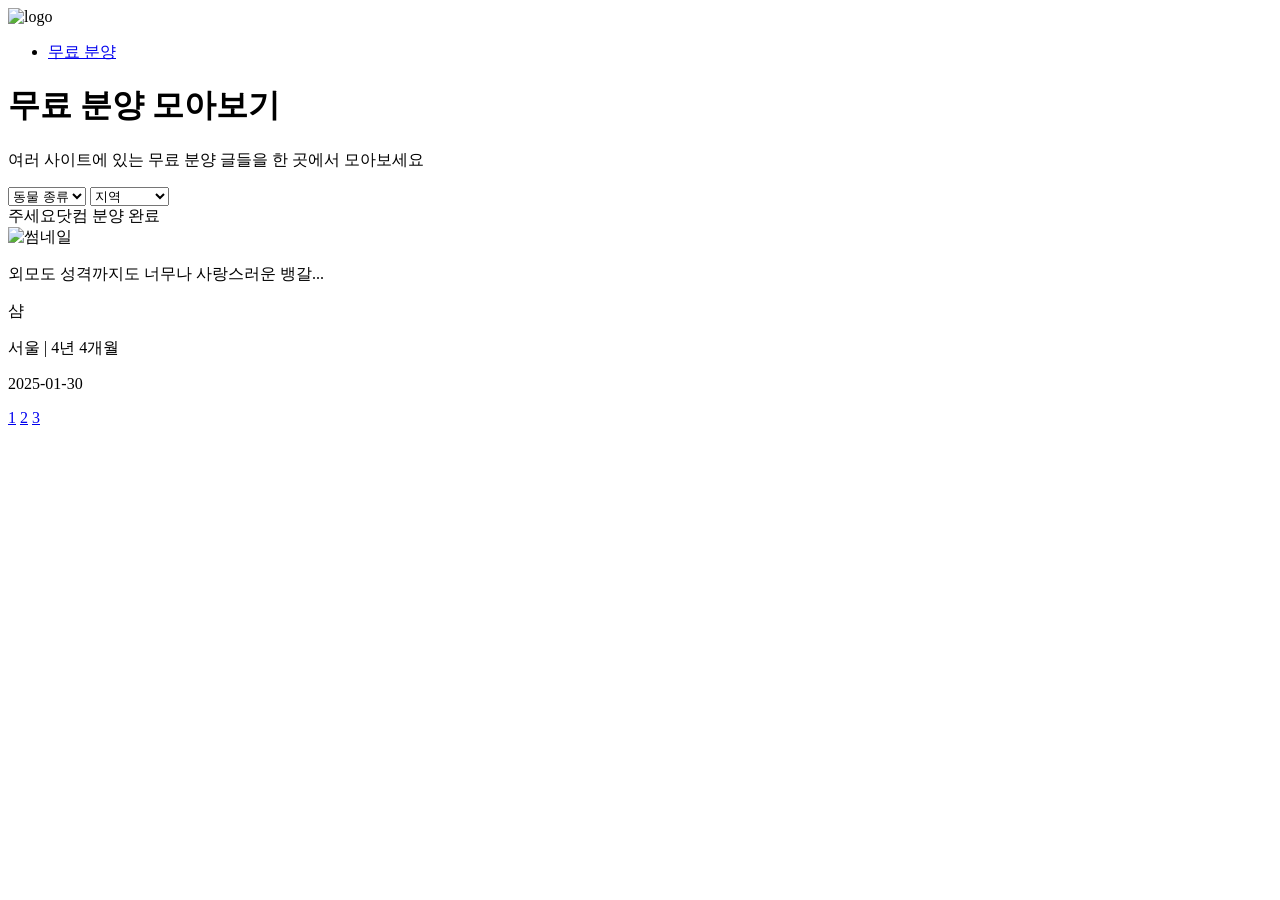
==== src/main/resources/templates/adoption.html @ 43d77ffe "feat: 미리보기에서 날짜와 조회수를 표시하도록 구현" ====
<!DOCTYPE html>
<html xmlns:th="http://www.thymeleaf.org">
<head>
    <meta charset="UTF-8">
    <meta name="viewport" content="width=device-width, initial-scale=1.0">
    <title>무료 분양 모아보기</title>
    <link rel="stylesheet" href="https://cdnjs.cloudflare.com/ajax/libs/font-awesome/6.0.0-beta3/css/all.min.css">
    <link rel ="stylesheet" type ="text/css" th:href="@{/css/styles.css}">
</head>
<body>
<!-- Header -->
<div class="container">
    <header class="navbar">
        <div class="logo">
            <img th:src="@{/image/logo.png}" alt="logo">
        </div>
        <nav>
            <ul>
                <li><a href="/free-adoption">무료 분양 </a></li>
<!--                <li><a href="#">분실된 동물들</a></li>-->
<!--                <li><a href="#">분실 목격된 동물들</a></li>-->
            </ul>
        </nav>
    </header>

</div>

<!-- Main Section -->
<main>
    <div class="container">
        <!-- Title -->
        <h1 class="page-title">무료 분양 모아보기</h1>
        <p class="subtitle">여러 사이트에 있는 무료 분양 글들을 한 곳에서 모아보세요</p>

        <!-- Filters -->
        <div class="filters">
            <select>
                <option value="all">동물 종류</option>
                <option value="dog">강아지</option>
                <option value="cat">고양이</option>
            </select>
            <select>
                <option value="all">지역</option>
                <option value="seoul">서울</option>
                <option value="ny">New York</option>
            </select>
        </div>

        <!-- Item List -->
        <div class="item-list" >
            <div class="item" th:each= "adoption: ${adoptions.content}">
                <!-- 태그 -->
                <div class="top-bar">
                    <div class="tags">
                        <span class="tag species" th:text="${adoption.species.korean}"></span>
                        <span class="tag source" th:text="${adoption.source.korean}">주세요닷컴</span>
                        <span class="tag adoptionStatus" th:text="${adoption.adoptionStatus.korean}">분양 완료</span>
                    </div>
                    <div class="viewCount"
                    th:text="${'조회수:' + adoption.viewCount}"></div>
                </div>

                <!-- 카드 내용 -->
                <div class="card-body">
                    <img th:src="${adoption.thumbnailUrl}" alt="썸네일">
                    <div class="info">
                        <p class="title" th:text="${adoption.title}">외모도 성격까지도 너무나 사랑스러운 뱅갈...</p>
                        <p class="breed"  th:text="${adoption.breed}">샴</p>
                        <p class="detail region" th:text="${adoption.region + ' | ' + adoption.age}">서울 | 4년 4개월</p>
                        <p class="detail time" th:text="${#temporals.format(adoption.createdAt, 'yyyy-MM-dd')}">2025-01-30</p>
                    </div>
                </div>
            </div>
        </div>

        <!-- Pagination -->
        <div class="pagination">
<!--            <a href="#" class="prev">&lt;</a> &lt;!&ndash; '<' &ndash;&gt;-->
            <a href="#" class="page active">1</a>
            <a href="#" class="page">2</a>
            <a href="#" class="page">3</a>
<!--            <a href="#" class="next">&gt;</a> &lt;!&ndash; '>' &ndash;&gt;-->
        </div>
    </div>
</main>
</body>
</html>
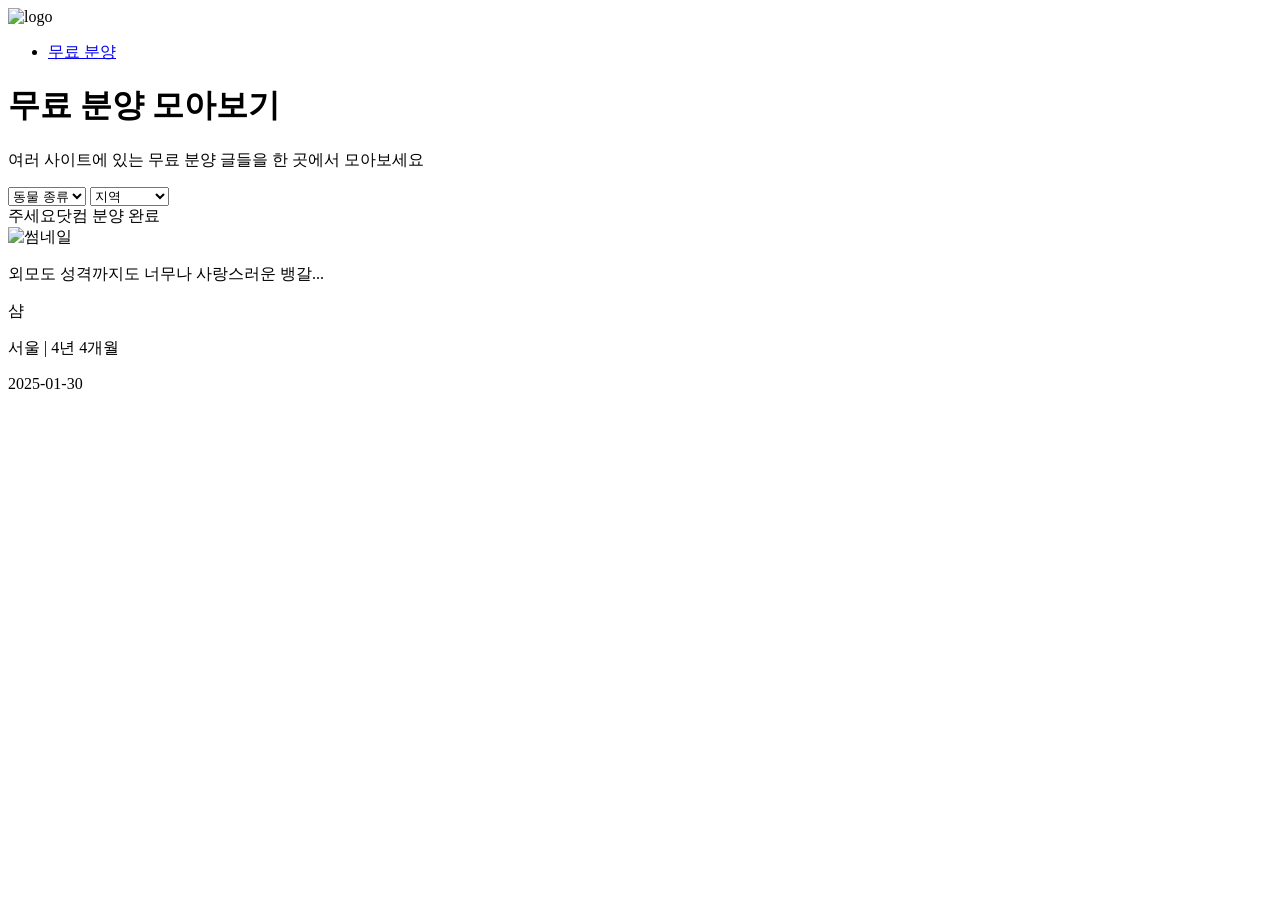
==== commit 670a1d88: "feat: 화면 아래에 현재 페이지와 이동할 수 있는 페이지가 보여지도록 구현" ====
--- a/src/main/resources/templates/adoption.html
+++ b/src/main/resources/templates/adoption.html
@@ -48,7 +48,7 @@
 
         <!-- Item List -->
         <div class="item-list" >
-            <div class="item" th:each= "adoption: ${adoptions.content}">
+            <div class="item" th:each= "adoption: ${adoptionPages.content}">
                 <!-- 태그 -->
                 <div class="top-bar">
                     <div class="tags">
@@ -74,12 +74,24 @@
         </div>
 
         <!-- Pagination -->
+        <!-- Pagination -->
         <div class="pagination">
-<!--            <a href="#" class="prev">&lt;</a> &lt;!&ndash; '<' &ndash;&gt;-->
-            <a href="#" class="page active">1</a>
-            <a href="#" class="page">2</a>
-            <a href="#" class="page">3</a>
-<!--            <a href="#" class="next">&gt;</a> &lt;!&ndash; '>' &ndash;&gt;-->
+            <!-- 이전 페이지 번호들 -->
+            <a th:each="pageNum : ${pageInfo.prevPages}"
+               th:href="@{/free-adoption(page=${pageNum - 1}, size=${adoptionPages.size}, sort=${sort})}"
+               th:text="${pageNum}"
+               class="page">
+            </a>
+
+            <!-- 현재 페이지 번호 -->
+            <span class="page active" th:text="${pageInfo.currentPage}"></span>
+
+            <!-- 다음 페이지 번호들 -->
+            <a th:each="pageNum : ${pageInfo.nextPages}"
+               th:href="@{/free-adoption(page=${pageNum - 1}, size=${adoptionPages.size}, sort=${sort})}"
+               th:text="${pageNum}"
+               class="page">
+            </a>
         </div>
     </div>
 </main>
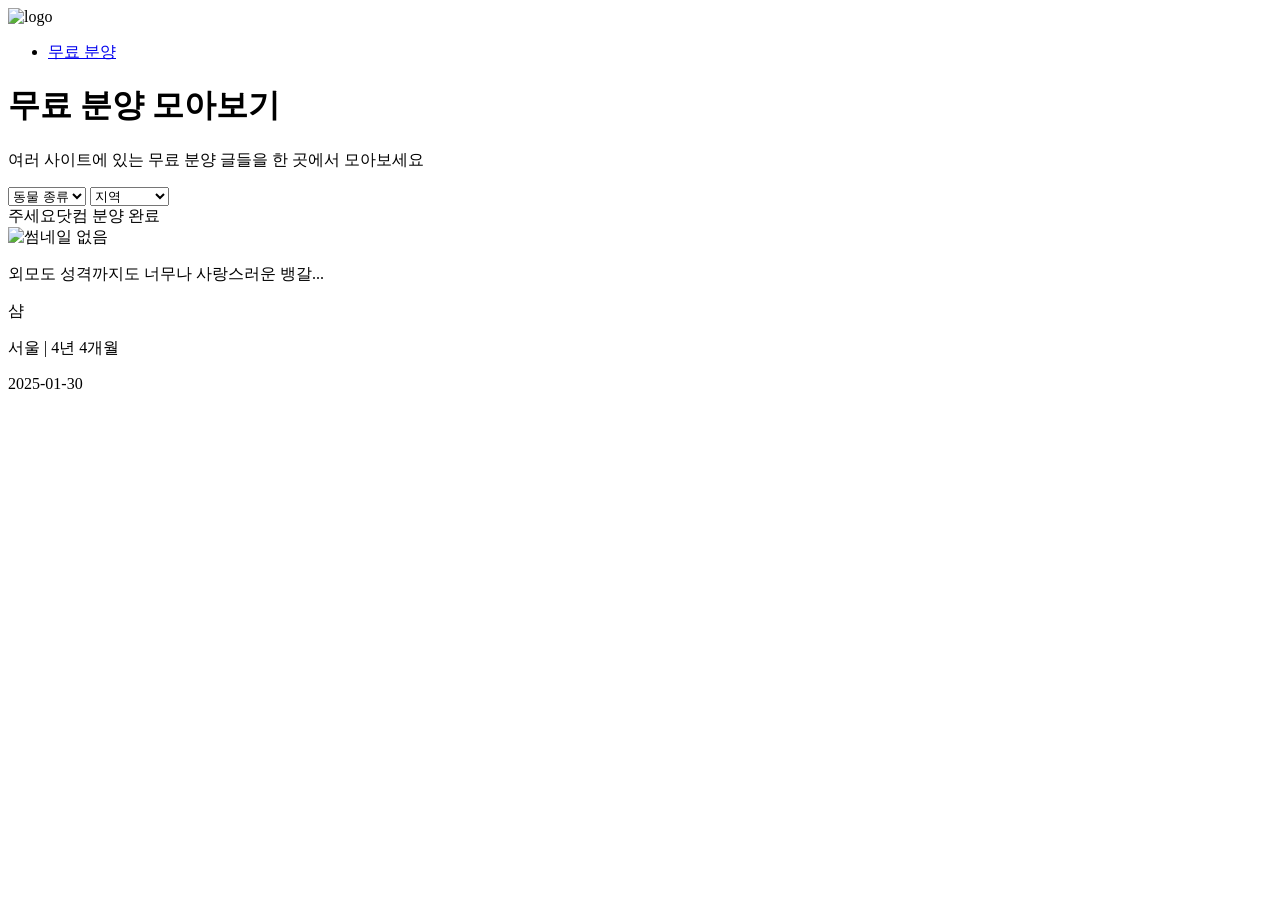
==== commit 8c620d9c: "refactor: 태그의 배경을 서버에서 수신한 데이터를 통해 지정되도록 수정" ====
--- a/src/main/resources/templates/adoption.html
+++ b/src/main/resources/templates/adoption.html
@@ -6,6 +6,7 @@
     <title>무료 분양 모아보기</title>
     <link rel="stylesheet" href="https://cdnjs.cloudflare.com/ajax/libs/font-awesome/6.0.0-beta3/css/all.min.css">
     <link rel ="stylesheet" type ="text/css" th:href="@{/css/styles.css}">
+    <script th:src="@{/js/adoption.js}"></script>
 </head>
 <body>
 <!-- Header -->
@@ -48,13 +49,20 @@
 
         <!-- Item List -->
         <div class="item-list" >
-            <div class="item" th:each= "adoption: ${adoptionPages.content}">
+            <div class="item"
+                 th:each="adoption : ${adoptionPages.content}"
+                 th:attr="data-id=${adoption.id}, data-url=${adoption.originalUrl}"
+                 onclick="clickAdoption(this)">
                 <!-- 태그 -->
                 <div class="top-bar">
                     <div class="tags">
-                        <span class="tag species" th:text="${adoption.species.korean}"></span>
+                        <span class="tag species"
+                              th:text="${adoption.species.korean}"
+                              th:style="${'background-color: '+ adoption.species.color}"></span>
                         <span class="tag source" th:text="${adoption.source.korean}">주세요닷컴</span>
-                        <span class="tag adoptionStatus" th:text="${adoption.adoptionStatus.korean}">분양 완료</span>
+                        <span class="tag adoptionStatus"
+                              th:text="${adoption.adoptionStatus.korean}"
+                              th:style="${'background-color: '+ adoption.adoptionStatus.color}">분양 완료</span>
                     </div>
                     <div class="viewCount"
                     th:text="${'조회수:' + adoption.viewCount}"></div>
@@ -62,7 +70,7 @@
 
                 <!-- 카드 내용 -->
                 <div class="card-body">
-                    <img th:src="${adoption.thumbnailUrl}" alt="썸네일">
+                    <img th:src="${adoption.thumbnailUrl}" alt="썸네일 없음">
                     <div class="info">
                         <p class="title" th:text="${adoption.title}">외모도 성격까지도 너무나 사랑스러운 뱅갈...</p>
                         <p class="breed"  th:text="${adoption.breed}">샴</p>
@@ -78,7 +86,7 @@
         <div class="pagination">
             <!-- 이전 페이지 번호들 -->
             <a th:each="pageNum : ${pageInfo.prevPages}"
-               th:href="@{/free-adoption(page=${pageNum - 1}, size=${adoptionPages.size}, sort=${sort})}"
+               th:href="@{/free-adoption(page=${pageNum})}"
                th:text="${pageNum}"
                class="page">
             </a>
@@ -88,7 +96,7 @@
 
             <!-- 다음 페이지 번호들 -->
             <a th:each="pageNum : ${pageInfo.nextPages}"
-               th:href="@{/free-adoption(page=${pageNum - 1}, size=${adoptionPages.size}, sort=${sort})}"
+               th:href="@{/free-adoption(page=${pageNum})}"
                th:text="${pageNum}"
                class="page">
             </a>
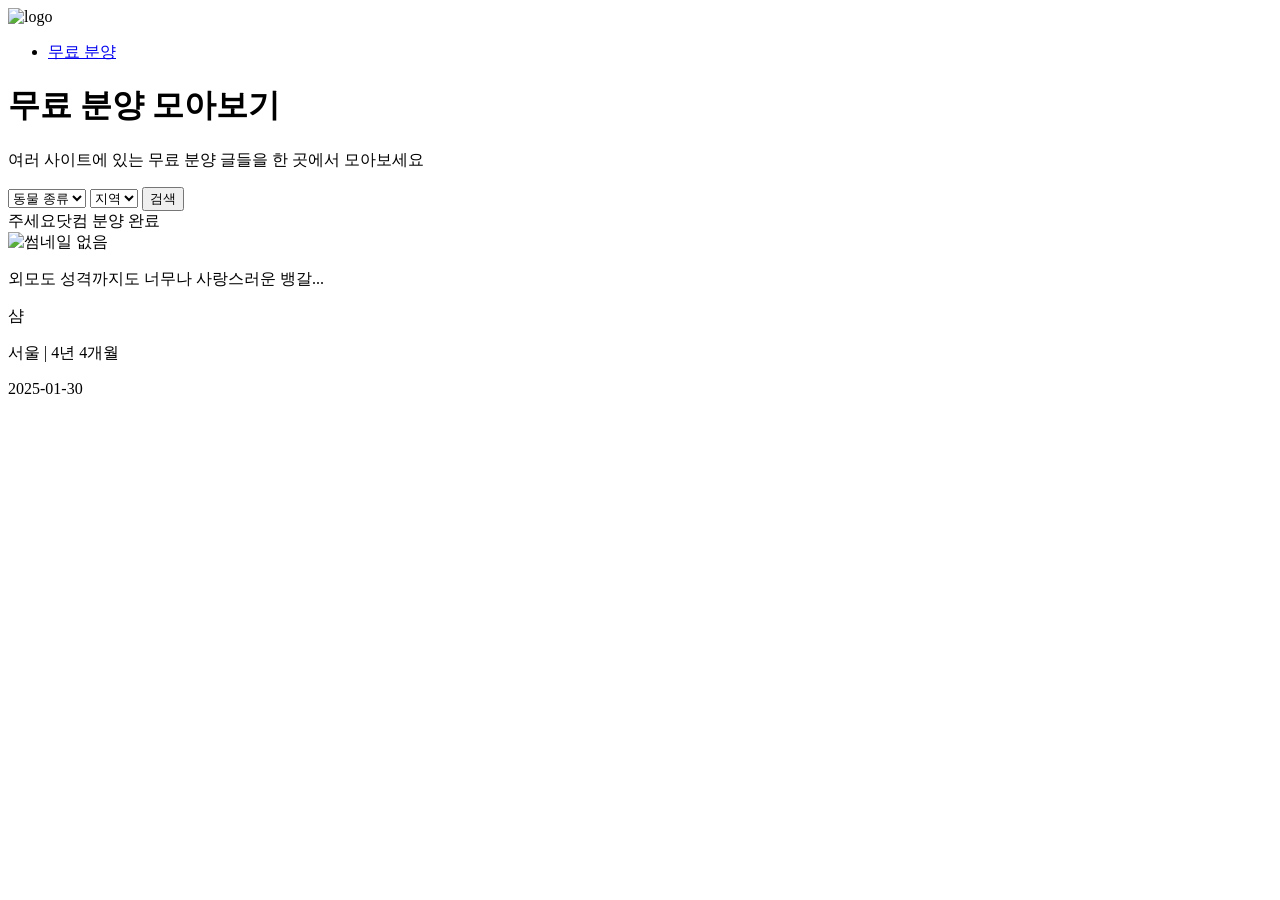
==== commit 5753671c: "feat: 동물 종류, 지역에 따른 검색 필터링 구현" ====
--- a/src/main/resources/templates/adoption.html
+++ b/src/main/resources/templates/adoption.html
@@ -6,7 +6,7 @@
     <title>무료 분양 모아보기</title>
     <link rel="stylesheet" href="https://cdnjs.cloudflare.com/ajax/libs/font-awesome/6.0.0-beta3/css/all.min.css">
     <link rel ="stylesheet" type ="text/css" th:href="@{/css/styles.css}">
-    <script th:src="@{/js/adoption.js}"></script>
+    <script th:src="@{/js/adoptionPage.js}"></script>
 </head>
 <body>
 <!-- Header -->
@@ -35,16 +35,24 @@
 
         <!-- Filters -->
         <div class="filters">
-            <select>
-                <option value="all">동물 종류</option>
-                <option value="dog">강아지</option>
-                <option value="cat">고양이</option>
-            </select>
-            <select>
-                <option value="all">지역</option>
-                <option value="seoul">서울</option>
-                <option value="ny">New York</option>
-            </select>
+            <label>
+                <select name ="species">
+                    <option value="all">동물 종류</option>
+                    <option th:each="species : ${species}"
+                            th:value="${species.name}"
+                            th:text="${species.korean}">
+                    </option>
+                </select>
+                <select name ="region">
+                    <option value="all">지역</option>
+                    <option th:each="region : ${regions}"
+                            th:value="${region.name}"
+                            th:text="${region.korean}">
+                    </option>
+                </select>
+            </label>
+            <!-- 검색 버튼 -->
+            <button id="searchButton" onclick="clickSearchButton()">검색</button>
         </div>
 
         <!-- Item List -->
@@ -85,17 +93,17 @@
         <!-- Pagination -->
         <div class="pagination">
             <!-- 이전 페이지 번호들 -->
-            <a th:each="pageNum : ${pageInfo.prevPages}"
+            <a th:each="pageNum : ${pagination.prevPages}"
                th:href="@{/free-adoption(page=${pageNum})}"
                th:text="${pageNum}"
                class="page">
             </a>
 
             <!-- 현재 페이지 번호 -->
-            <span class="page active" th:text="${pageInfo.currentPage}"></span>
+            <span class="page active" th:text="${pagination.currentPage}"></span>
 
             <!-- 다음 페이지 번호들 -->
-            <a th:each="pageNum : ${pageInfo.nextPages}"
+            <a th:each="pageNum : ${pagination.nextPages}"
                th:href="@{/free-adoption(page=${pageNum})}"
                th:text="${pageNum}"
                class="page">
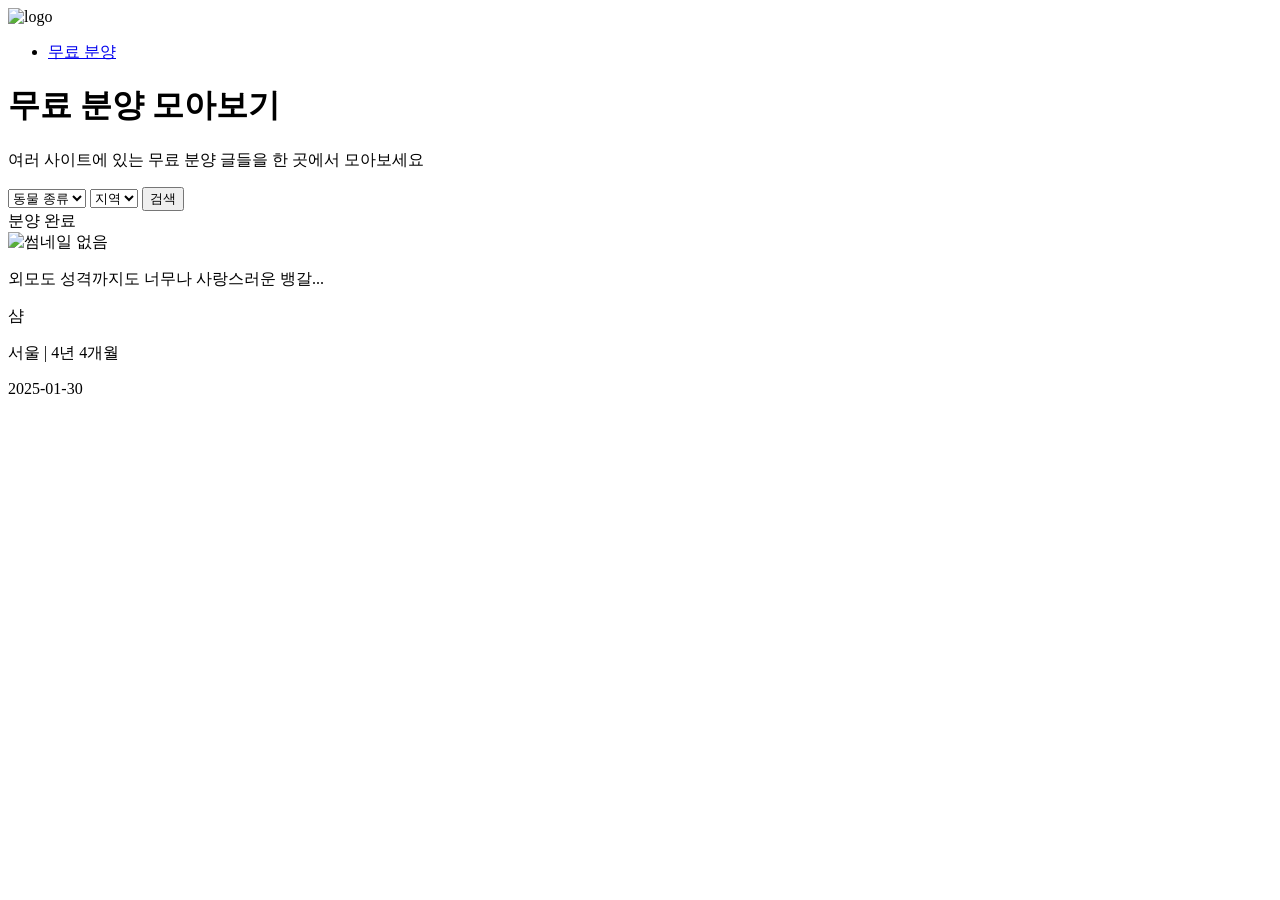
==== commit 522db8ad: "refactor: 출처가 태그가 아닌 detail에 표시되도록 수정" ====
--- a/src/main/resources/templates/adoption.html
+++ b/src/main/resources/templates/adoption.html
@@ -40,14 +40,16 @@
                     <option value="all">동물 종류</option>
                     <option th:each="species : ${species}"
                             th:value="${species.name}"
-                            th:text="${species.korean}">
+                            th:text="${species.korean}"
+                            th:selected="${species==selectedSpecies}">
                     </option>
                 </select>
                 <select name ="region">
                     <option value="all">지역</option>
                     <option th:each="region : ${regions}"
                             th:value="${region.name}"
-                            th:text="${region.korean}">
+                            th:text="${region.korean}"
+                            th:selected="${region==selectedRegion}">
                     </option>
                 </select>
             </label>
@@ -67,13 +69,18 @@
                         <span class="tag species"
                               th:text="${adoption.species.korean}"
                               th:style="${'background-color: '+ adoption.species.color}"></span>
-                        <span class="tag source" th:text="${adoption.source.korean}">주세요닷컴</span>
                         <span class="tag adoptionStatus"
                               th:text="${adoption.adoptionStatus.korean}"
                               th:style="${'background-color: '+ adoption.adoptionStatus.color}">분양 완료</span>
                     </div>
-                    <div class="viewCount"
-                    th:text="${'조회수:' + adoption.viewCount}"></div>
+                    <div class="etc-info">
+
+                        <div class="viewCount"
+                             th:text="${'조회수:' + adoption.viewCount}">
+                    </div>
+
+
+                    </div>
                 </div>
 
                 <!-- 카드 내용 -->
@@ -84,6 +91,7 @@
                         <p class="breed"  th:text="${adoption.breed}">샴</p>
                         <p class="detail region" th:text="${adoption.region + ' | ' + adoption.age}">서울 | 4년 4개월</p>
                         <p class="detail time" th:text="${#temporals.format(adoption.createdAt, 'yyyy-MM-dd')}">2025-01-30</p>
+                        <p class="detail source" th:text="${'출처:'+adoption.source.korean}"></div>
                     </div>
                 </div>
             </div>
@@ -94,17 +102,16 @@
         <div class="pagination">
             <!-- 이전 페이지 번호들 -->
             <a th:each="pageNum : ${pagination.prevPages}"
-               th:href="@{/free-adoption(page=${pageNum})}"
+               th:href="@{/free-adoption(page=${pageNum}, species=${selectedSpecies}, region=${selectedRegion})}"
                th:text="${pageNum}"
                class="page">
             </a>
 
-            <!-- 현재 페이지 번호 -->
+            <!-- 현재 페이지 표시 -->
             <span class="page active" th:text="${pagination.currentPage}"></span>
 
-            <!-- 다음 페이지 번호들 -->
             <a th:each="pageNum : ${pagination.nextPages}"
-               th:href="@{/free-adoption(page=${pageNum})}"
+               th:href="@{/free-adoption(page=${pageNum}, species=${selectedSpecies}, region=${selectedRegion})}"
                th:text="${pageNum}"
                class="page">
             </a>
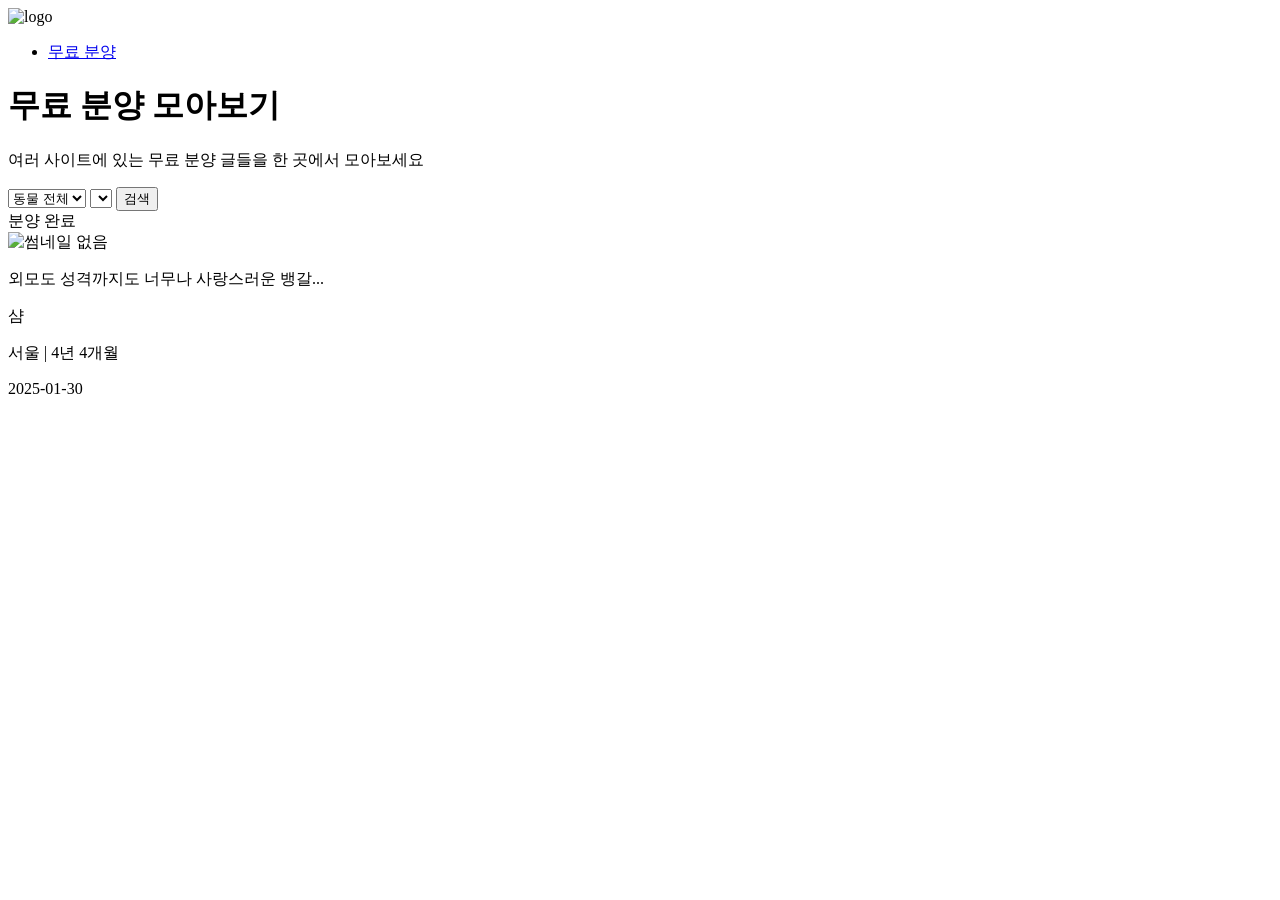
==== commit e4718488: "refactor:" ====
--- a/src/main/resources/templates/adoption.html
+++ b/src/main/resources/templates/adoption.html
@@ -37,7 +37,7 @@
         <div class="filters">
             <label>
                 <select name ="species">
-                    <option value="all">동물 종류</option>
+                    <option value="all">동물 전체</option>
                     <option th:each="species : ${species}"
                             th:value="${species.name}"
                             th:text="${species.korean}"
@@ -45,7 +45,7 @@
                     </option>
                 </select>
                 <select name ="region">
-                    <option value="all">지역</option>
+                    <!--<option value="all">전국</option>-->
                     <option th:each="region : ${regions}"
                             th:value="${region.name}"
                             th:text="${region.korean}"
@@ -88,7 +88,7 @@
                     <img th:src="${adoption.thumbnailUrl}" alt="썸네일 없음">
                     <div class="info">
                         <p class="title" th:text="${adoption.title}">외모도 성격까지도 너무나 사랑스러운 뱅갈...</p>
-                        <p class="breed"  th:text="${adoption.breed}">샴</p>
+                        <p class="breed"  th:text="${adoption.breed+' ['+ adoption.gender.korean+']'}">샴</p>
                         <p class="detail region" th:text="${adoption.region + ' | ' + adoption.age}">서울 | 4년 4개월</p>
                         <p class="detail time" th:text="${#temporals.format(adoption.createdAt, 'yyyy-MM-dd')}">2025-01-30</p>
                         <p class="detail source" th:text="${'출처:'+adoption.source.korean}"></div>
